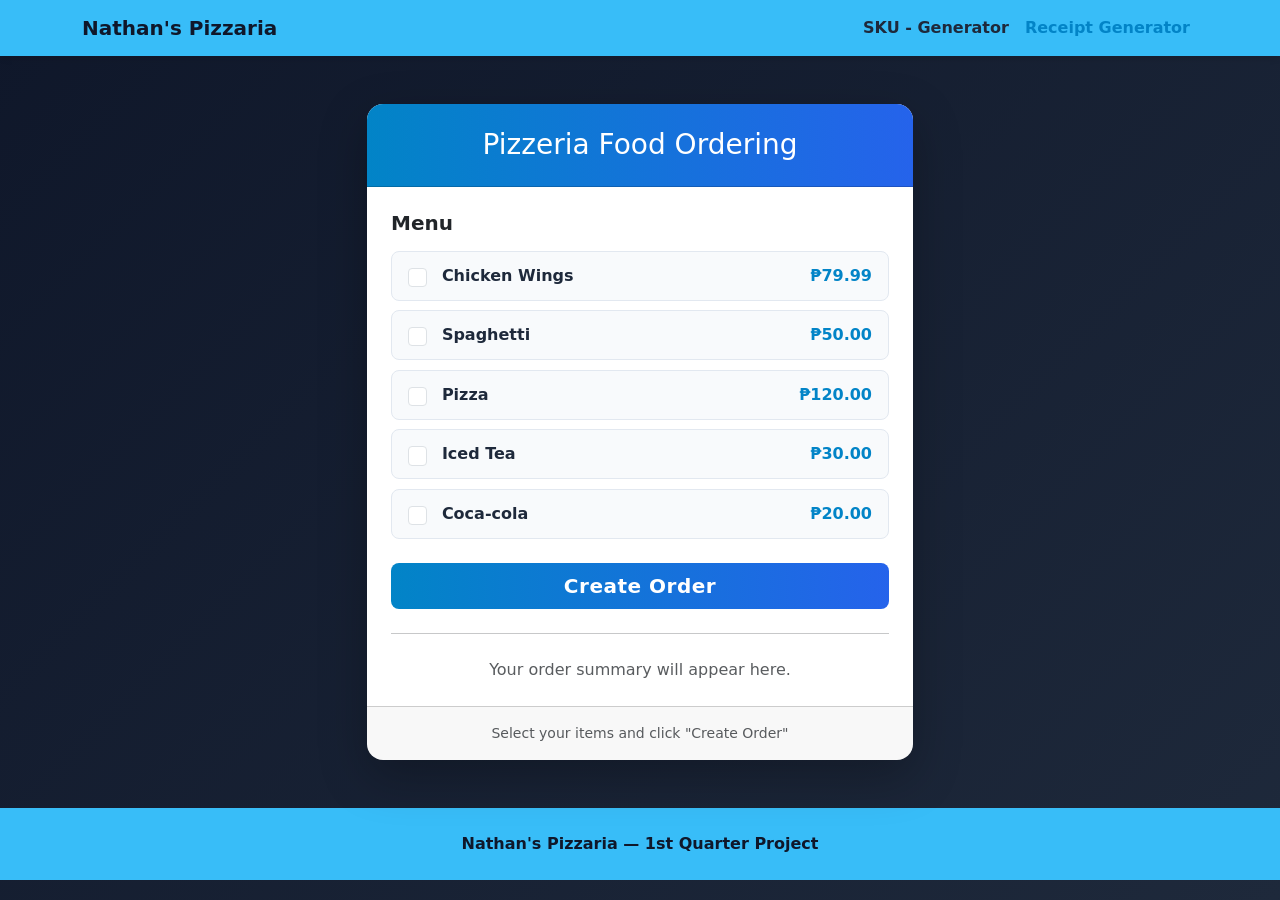
==== receipt_generator.html @ 24b73ae3 "Add files via upload" ====
<!DOCTYPE html>
<html lang="en">
<head>
    <meta charset="UTF-8">
    <meta name="viewport" content="width=device-width, initial-scale=1.0">
    <link rel="stylesheet" href="https://cdn.jsdelivr.net/npm/bootstrap@5.3.3/dist/css/bootstrap.min.css">
    <link rel="stylesheet" href="https://pyscript.net/releases/2026.7.3/core.css" />
    <script type="module" src="https://pyscript.net/releases/2026.7.3/core.js"></script>
    <link rel="stylesheet" href="style.css">
    <title>Pizzaria System | Ordering System</title>
</head>
<body>
    <nav class="navbar navbar-expand-lg navbar-light navbar-custom">
        <div class="container">
            <a class="navbar-brand fw-bold" href="#">Nathan's Pizzaria</a>
            <button class="navbar-toggler" type="button" data-bs-toggle="collapse" data-bs-target="#navMenu">
                <span class="navbar-toggler-icon"></span>
            </button>
            <div class="collapse navbar-collapse" id="navMenu">
                <ul class="navbar-nav ms-auto">
                    <li class="nav-item">
                        <a class="nav-link" href="index.html">SKU - Generator</a>
                    </li>
                    <li class="nav-item">
                        <a class="nav-link active" href="receipt_generator.html">Receipt Generator</a>
                    </li>
                </ul>
            </div>
        </div>
    </nav>

    <div class="container py-5 flex-grow-1">
        <div class="row justify-content-center">
            <div class="col-12 col-md-8 col-lg-6">

                <div class="card app-card">
                    <div class="card-header text-center">
                        <h3 class="mb-0">Pizzeria Food Ordering</h3>
                    </div>

                    <div class="card-body p-4">
                        <h5 class="mb-3 fw-bold">Menu</h5>

                        <form id="order-form">
                            <div class="menu-item">
                                <div>
                                    <input class="form-check-input" type="checkbox" id="chicken" value="79.99">
                                    <label id="chicken-label" for="chicken">Chicken Wings</label>
                                </div>
                                <span class="price">₱79.99</span>
                            </div>

                            <div class="menu-item">
                                <div>
                                    <input class="form-check-input" type="checkbox" id="spaghetti" value="50">
                                    <label id="spaghetti-label" for="spaghetti">Spaghetti</label>
                                </div>
                                <span class="price">₱50.00</span>
                            </div>

                            <div class="menu-item">
                                <div>
                                    <input class="form-check-input" type="checkbox" id="pizza" value="120">
                                    <label id="pizza-label" for="pizza">Pizza</label>
                                </div>
                                <span class="price">₱120.00</span>
                            </div>

                            <div class="menu-item">
                                <div>
                                    <input class="form-check-input" type="checkbox" id="iced_tea" value="30">
                                    <label id="iced_tea-label" for="iced_tea">Iced Tea</label>
                                </div>
                                <span class="price">₱30.00</span>
                            </div>

                            <div class="menu-item">
                                <div>
                                    <input class="form-check-input" type="checkbox" id="cola" value="20">
                                    <label id="cola-label" for="cola">Coca-cola</label>
                                </div>
                                <span class="price">₱20.00</span>
                            </div>

                            <div class="d-grid mt-4">
                                <button type="button" py-click="create_order" class="btn btn-order btn-lg text-white">
                                    Create Order
                                </button>
                            </div>
                        </form>

                        <hr class="my-4">

                        <div id="show_receipt">
                            <p class="text-muted text-center mb-0">Your order summary will appear here.</p>
                        </div>
                    </div>

                    <div class="card-footer text-center text-muted small py-3">
                        Select your items and click "Create Order"
                    </div>
                </div>

            </div>
        </div>
    </div>

    <footer class="text-center py-4 footer-custom">
        <div class="container">
            <p class="mb-0">Nathan's Pizzaria &mdash; 1st Quarter Project</p>
        </div>
    </footer>

    <py-script src="main.py"></py-script>
    <script src="https://cdn.jsdelivr.net/npm/bootstrap@5.3.3/dist/js/bootstrap.bundle.min.js"></script>
</body>
</html>
---- style.css ----
/* Base Layout & Background */
body {
    background: linear-gradient(135deg, #0f172a 0%, #1e293b 100%);
    min-height: 100vh;
    font-family: 'Segoe UI', system-ui, -apple-system, sans-serif;
    color: #334155;
}

/* Light Blue Navbar (High Contrast) */
.navbar-custom {
    background-color: #38bdf8 !important;
    box-shadow: 0 4px 6px -1px rgba(0, 0, 0, 0.1);
}

.navbar-custom .navbar-brand {
    color: #0f172a !important;
    font-weight: 700;
}

.navbar-custom .nav-link {
    color: #1e293b !important;
    font-weight: 600;
}

.navbar-custom .nav-link:hover,
.navbar-custom .nav-link.active {
    color: #0284c7 !important;
}

/* Main Card Styling */
.app-card {
    border: none;
    border-radius: 1rem;
    background-color: #ffffff;
    box-shadow: 0 1rem 3rem rgba(0, 0, 0, 0.25);
}

.app-card .card-header {
    border-radius: 1rem 1rem 0 0;
    background: linear-gradient(90deg, #0284c7, #2563eb);
    color: #ffffff;
    padding: 1.5rem;
}

/* Form Elements */
.form-label {
    font-weight: 600;
    color: #1e293b;
}

.form-control:focus,
.form-select:focus {
    border-color: #38bdf8;
    box-shadow: 0 0 0 0.25rem rgba(56, 189, 248, 0.25);
}

.form-check-input {
    width: 1.2em;
    height: 1.2em;
    cursor: pointer;
}

.form-check-input:checked {
    background-color: #0284c7;
    border-color: #0284c7;
}

/* Menu Items List */
.menu-item {
    display: flex;
    align-items: center;
    justify-content: space-between;
    padding: 0.75rem 1rem;
    border: 1px solid #e2e8f0;
    border-radius: 0.5rem;
    margin-bottom: 0.6rem;
    background-color: #f8fafc;
    transition: all 0.2s ease;
}

.menu-item:hover {
    background-color: #f0f9ff;
    border-color: #bae6fd;
}

.menu-item label {
    font-weight: 600;
    color: #1e293b;
    margin-left: 0.6rem;
    cursor: pointer;
}

.menu-item .price {
    color: #0284c7;
    font-weight: 700;
}

/* Primary Action Buttons */
.btn-generate,
.btn-order {
    background: linear-gradient(90deg, #0284c7, #2563eb);
    border: none;
    font-weight: 600;
    letter-spacing: 0.5px;
}

.btn-generate:hover,
.btn-order:hover {
    background: linear-gradient(90deg, #0369a1, #1d4ed8);
    color: #ffffff;
}

/* Receipt Display Styling */
.receipt-box {
    background-color: #f0f9ff;
    border-left: 5px solid #0284c7;
    border-radius: 0.5rem;
    padding: 1rem 1.25rem;
}

.receipt-header {
    color: #0369a1;
    font-weight: 700;
}

.receipt-total {
    font-family: 'Courier New', monospace;
    font-weight: 700;
    font-size: 1.3rem;
    color: #0369a1;
}

/* Light Blue Footer */
.footer-custom {
    background-color: #38bdf8 !important;
    color: #0f172a !important;
    font-weight: 600;
}

/* PyScript UI Element Override */
py-terminal {
    display: none;
}
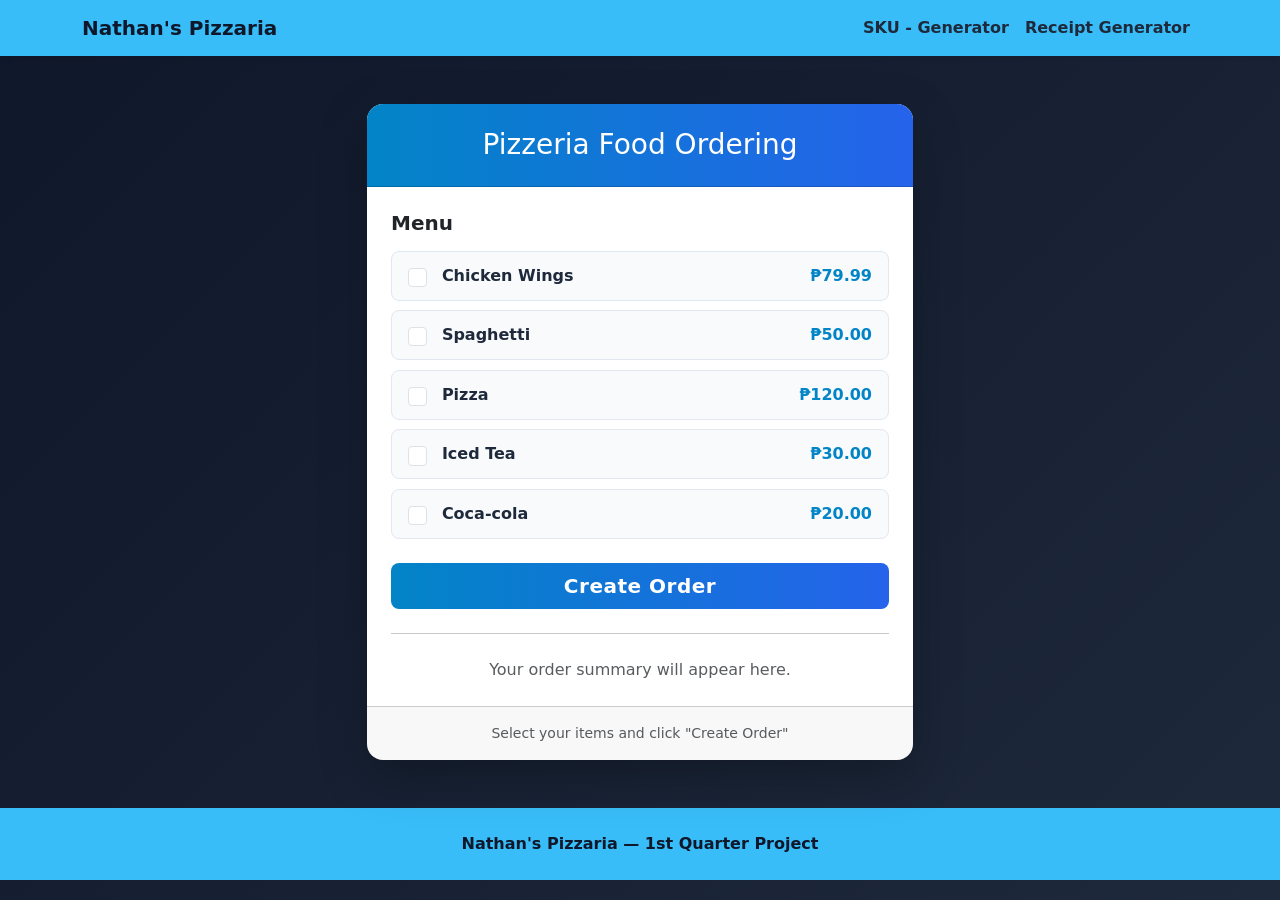
==== commit 83f63094: "Fix HTML formatting in receipt_generator.html" ====
--- a/receipt_generator.html
+++ b/receipt_generator.html
@@ -22,7 +22,7 @@
                         <a class="nav-link" href="index.html">SKU - Generator</a>
                     </li>
                     <li class="nav-item">
-                        <a class="nav-link active" href="receipt_generator.html">Receipt Generator</a>
+                        <a class="nav-link" href="receipt_generator.html">Receipt Generator</a>
                     </li>
                 </ul>
             </div>
@@ -114,4 +114,4 @@
     <py-script src="main.py"></py-script>
     <script src="https://cdn.jsdelivr.net/npm/bootstrap@5.3.3/dist/js/bootstrap.bundle.min.js"></script>
 </body>
-</html>+</html>
